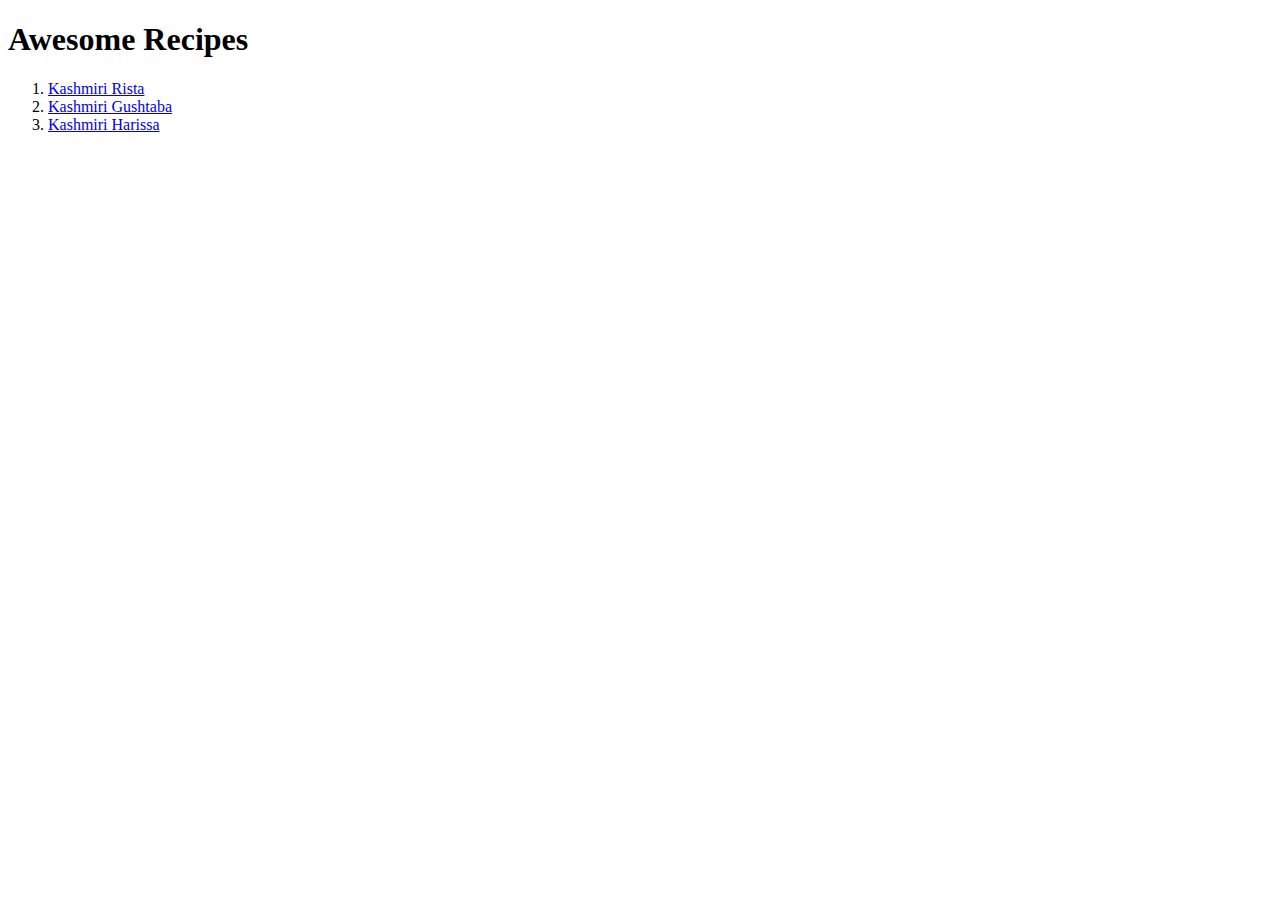
==== index.html @ ff34cb78 "add 3 recipies" ====
<!DOCTYPE html>
<html lang="en">
  <head>
    <meta charset="utf-8" />
    <title>Recipes</title>
  </head>
  <body>
    <h1>Awesome Recipes</h1>
    <ol>
      <li><a href="recipes/kashmiri_rista.html">Kashmiri Rista</a></li>
      <li><a href="recipes/kashmiri_ghustaba.html">Kashmiri Gushtaba</a></li>
      <li><a href="recipes/kashmiri_harissa.html">Kashmiri Harissa</a></li>
    </ol>
  </body>
</html>
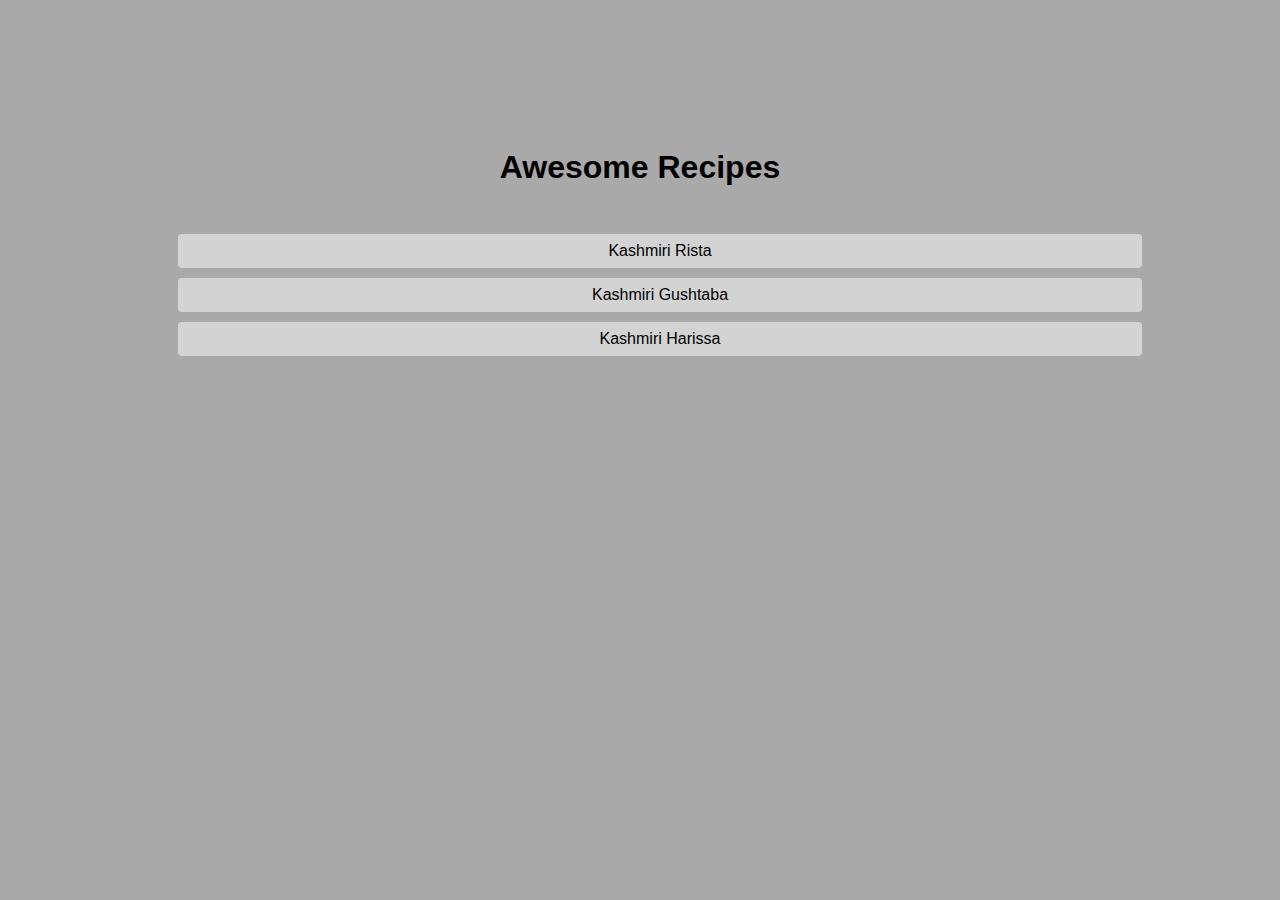
==== commit 873aea61: "design homepage using css" ====
--- a/index.html
+++ b/index.html
@@ -3,13 +3,26 @@
   <head>
     <meta charset="utf-8" />
     <title>Recipes</title>
+    <link rel="stylesheet" href="styles.css" />
   </head>
   <body>
-    <h1>Awesome Recipes</h1>
-    <ol>
-      <li><a href="recipes/kashmiri_rista.html">Kashmiri Rista</a></li>
-      <li><a href="recipes/kashmiri_ghustaba.html">Kashmiri Gushtaba</a></li>
-      <li><a href="recipes/kashmiri_harissa.html">Kashmiri Harissa</a></li>
-    </ol>
+    <h1 class="main-title">Awesome Recipes</h1>
+    <ul class="recipe-list">
+      <li class="recipe-list-item">
+        <a class="recipe-link" href="recipes/kashmiri_rista.html"
+          >Kashmiri Rista</a
+        >
+      </li>
+      <li class="recipe-list-item">
+        <a class="recipe-link" href="recipes/kashmiri_ghustaba.html"
+          >Kashmiri Gushtaba</a
+        >
+      </li>
+      <li class="recipe-list-item">
+        <a class="recipe-link" href="recipes/kashmiri_harissa.html"
+          >Kashmiri Harissa</a
+        >
+      </li>
+    </ul>
   </body>
 </html>
--- a/styles.css
+++ b/styles.css
@@ -0,0 +1,41 @@
+* {
+  font-family: "Segoe UI", Tahoma, Geneva, Verdana, sans-serif;
+  background-color: darkgray;
+}
+
+body {
+  display: flex;
+  width: 80%;
+  justify-content: center;
+  margin: 10%;
+  flex-direction: column;
+}
+
+.main-title {
+  text-align: center;
+}
+
+.recipe-list {
+  list-style: none;
+}
+.recipe-list-item {
+  background-color: lightgray;
+  margin: 10px;
+  text-align: center;
+  padding: 8px;
+  border-radius: 4px;
+}
+
+.recipe-link {
+  background-color: inherit;
+  color: inherit;
+  display: flex;
+  justify-content: center;
+  text-decoration: none;
+}
+
+.recipe-list-item:hover {
+  background-color: rgb(114, 114, 114);
+  color: white;
+  text-decoration: none;
+}
